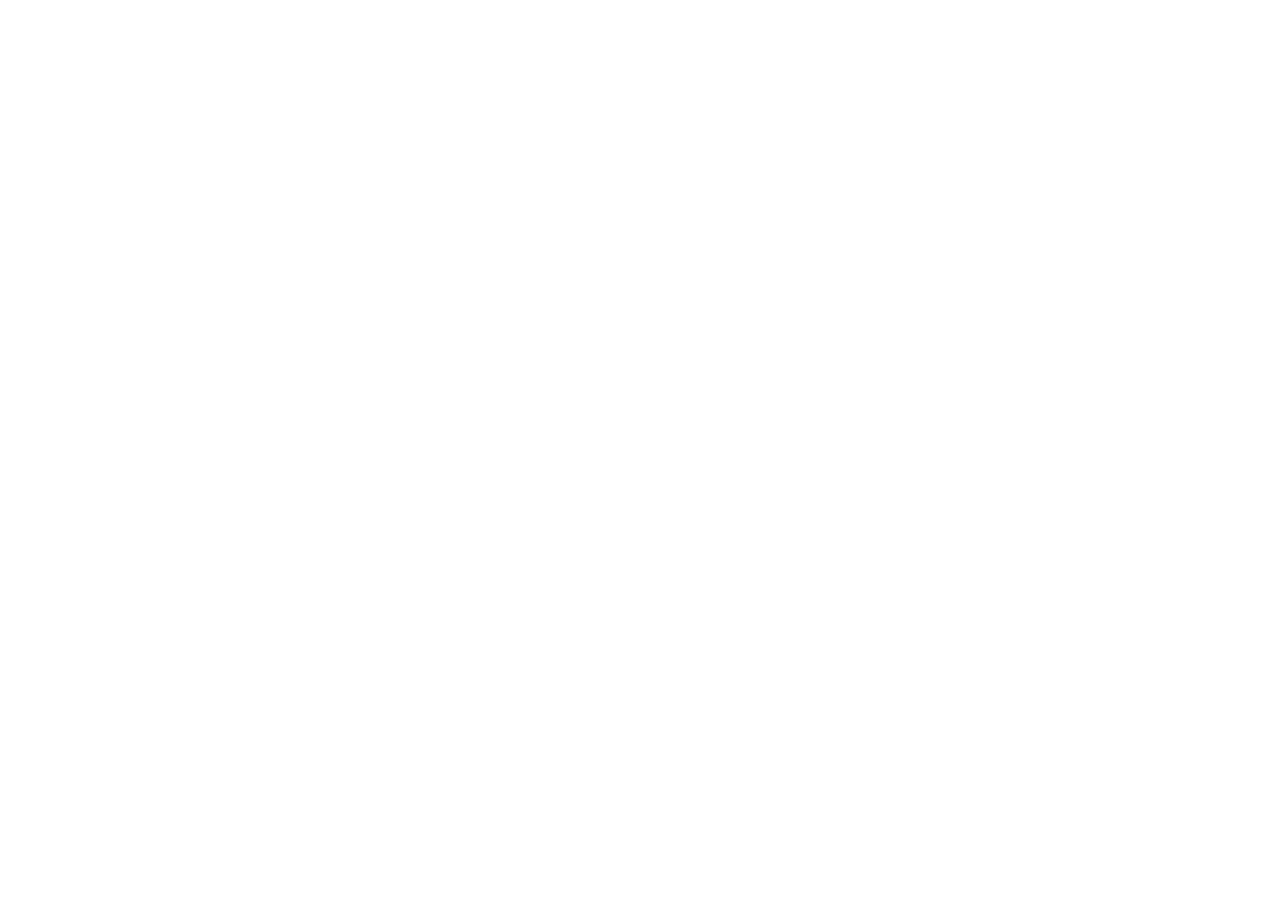
==== index.html @ 85443483 "Second Commit" ====
<!DOCTYPE html>
<html lang="en" >

<head>
  <meta charset="UTF-8">
  <title>ThreeJS Gradient</title>
      <link rel="stylesheet" href="css/style.css">
</head>

<body>
  <div id="canvas"></div>
  <script src='https://cdnjs.cloudflare.com/ajax/libs/three.js/98/three.min.js'></script>
  <script src="https://cdnjs.cloudflare.com/ajax/libs/tween.js/17.2.0/Tween.min.js"></script>
  <script src='http://cdnjs.cloudflare.com/ajax/libs/jquery/2.1.3/jquery.min.js'></script>
  <script src='http://cdnjs.cloudflare.com/ajax/libs/dat-gui/0.5/dat.gui.min.js'></script>
  <script src='js/OBJLoader.js'></script>
  <script src='js/MTLLoader.js'></script>
  <script  src="js/index.js"></script>
</body>
</html>
---- css/style.css ----
html {
  width: 100%;
  height: 100%;

  /*background: #11e8bb; /* Old browsers */
  /*background: -moz-linear-gradient(top,  #11e8bb 0%, #8200c9 100%); /* FF3.6-15 */
  /*background: -webkit-linear-gradient(top,  #11e8bb 0%,#8200c9 100%); /* Chrome10-25,Safari5.1-6 */
  /*background: linear-gradient(to bottom,  #11e8bb 0%,#8200c9 100%); /* W3C, IE10+, FF16+, Chrome26+, Opera12+, Safari7+ */
  /*filter: progid:DXImageTransform.Microsoft.gradient( startColorstr='#11e8bb', endColorstr='#8200c9',GradientType=0 ); /* IE6-9 */
}
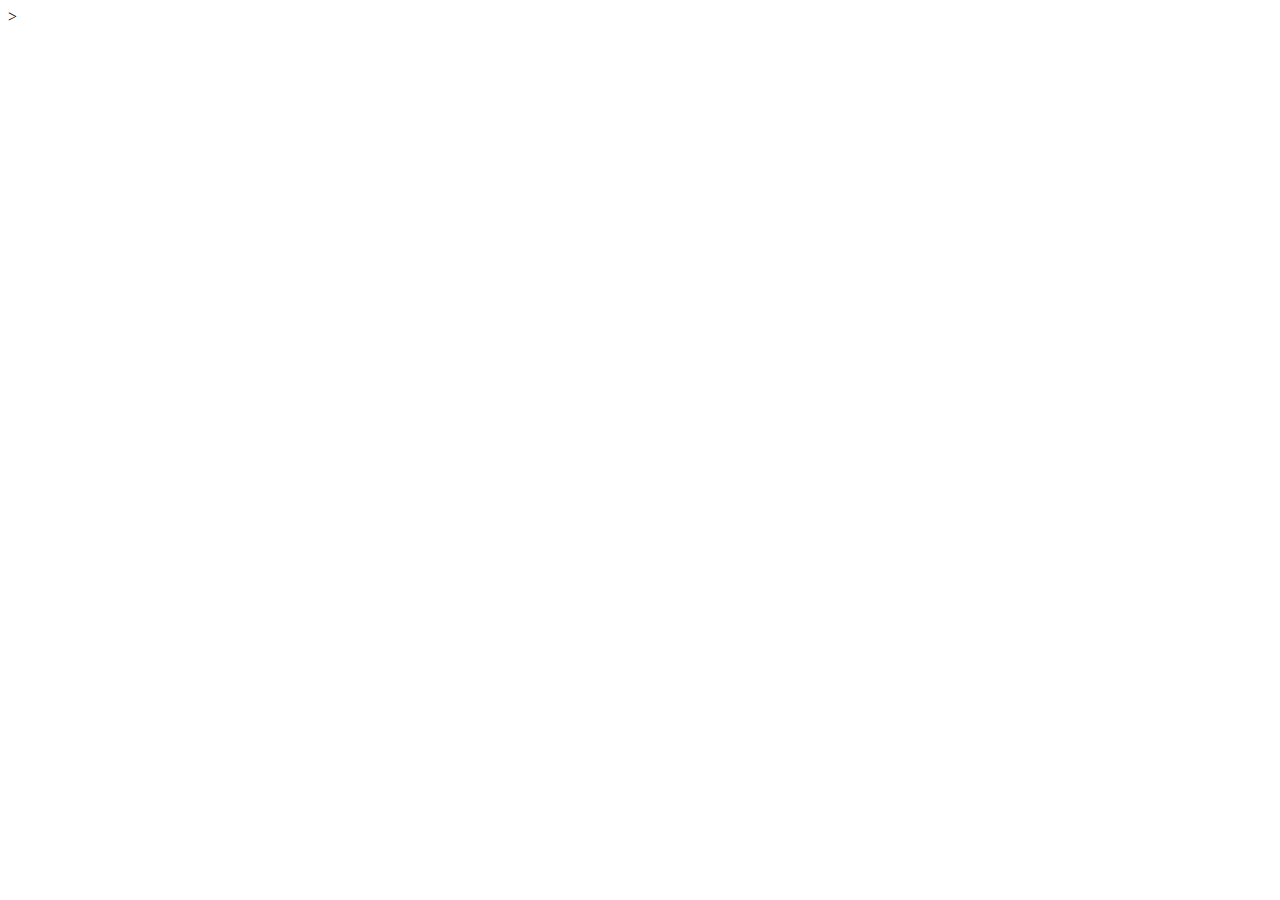
==== commit 1e45485c: "Sixth Commit" ====
--- a/index.html
+++ b/index.html
@@ -1,3 +1,4 @@
+
 <!DOCTYPE html>
 <html lang="en" >
 
@@ -9,12 +10,17 @@
 
 <body>
   <div id="canvas"></div>
-  <script src='https://cdnjs.cloudflare.com/ajax/libs/three.js/98/three.min.js'></script>
+  <script src='build/three.js'></script>
+	<script src='build/three.min.js'></script>
   <script src="https://cdnjs.cloudflare.com/ajax/libs/tween.js/17.2.0/Tween.min.js"></script>
-  <script src='http://cdnjs.cloudflare.com/ajax/libs/jquery/2.1.3/jquery.min.js'></script>
-  <script src='http://cdnjs.cloudflare.com/ajax/libs/dat-gui/0.5/dat.gui.min.js'></script>
+  <script src='http://cdnjs.cloudflare.com/ajax/libs/jquery/2.1.3/jquery.min.js'></script>>
+
   <script src='js/OBJLoader.js'></script>
   <script src='js/MTLLoader.js'></script>
+
+
+  <script src="js/FirstPersonControls.js"></script>
   <script  src="js/index.js"></script>
+
 </body>
 </html>
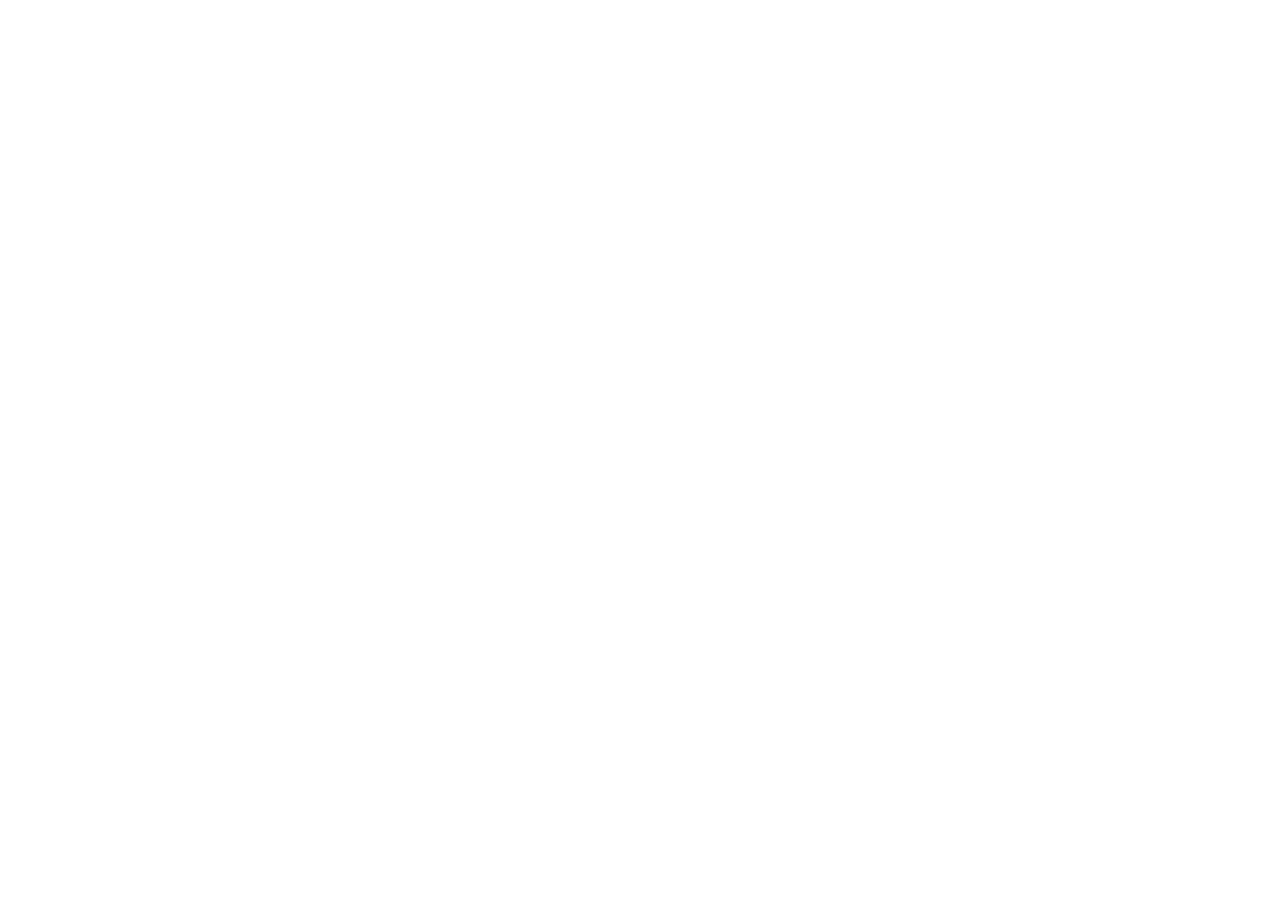
==== commit 24dc51b4: "Seventh Commit" ====
--- a/index.html
+++ b/index.html
@@ -1,26 +1,44 @@
+<!-- DAT505 - Jasmine Price - HTML Index -->
 
 <!DOCTYPE html>
 <html lang="en" >
 
 <head>
   <meta charset="UTF-8">
-  <title>ThreeJS Gradient</title>
-      <link rel="stylesheet" href="css/style.css">
+  <title>DAT505 - ThreeJS - Jasmine Price</title>
+    <link rel="stylesheet" href="css/style.css"> <!-- Link to the CSS Stylesheet -->
 </head>
 
 <body>
   <div id="canvas"></div>
-  <script src='build/three.js'></script>
-	<script src='build/three.min.js'></script>
-  <script src="https://cdnjs.cloudflare.com/ajax/libs/tween.js/17.2.0/Tween.min.js"></script>
-  <script src='http://cdnjs.cloudflare.com/ajax/libs/jquery/2.1.3/jquery.min.js'></script>>
+  <script src='build/three.js'></script> <!-- Link to three.js library -->
+  <script src="https://cdnjs.cloudflare.com/ajax/libs/tween.js/17.2.0/Tween.min.js"></script> <!-- Link to the Tween library, responsible for animated transitions -->
+  <!-- <script src='http://cdnjs.cloudflare.com/ajax/libs/jquery/2.1.3/jquery.min.js'></script> -->
+  <script src='js/OBJLoader.js'></script> <!-- Loader to load obj files - the objects created in Maya -->
+  <script src='js/MTLLoader.js'></script> <!-- Loader to load mtl files - the materials created in Maya -->
 
-  <script src='js/OBJLoader.js'></script>
-  <script src='js/MTLLoader.js'></script>
+  <!-- The code below allows for the fragment shader to be used and add a glow effect to an object -->
+  <script id="vertexShader" type="x-shader/x-vertex">
+    varying vec3 vNormal;
+    void main()
+    {
+        vNormal = normalize( normalMatrix * normal );
+        gl_Position = projectionMatrix * modelViewMatrix * vec4( position, 1.0 );
+    }
+    </script>
 
+    <!-- Fragment shader -->
+    <script id="fragmentShader" type="x-shader/x-vertex">
+    varying vec3 vNormal;
+    void main()
+    {
+    	float intensity = pow( 0.05 - dot( vNormal, vec3( 0.0, 0.0, 1.0 ) ), 2.5 );
+        gl_FragColor = vec4(0.95, 0.86, 0.4 ,1.0) * intensity;
+    }
+  </script>
 
-  <script src="js/FirstPersonControls.js"></script>
-  <script  src="js/index.js"></script>
+  <script src="js/FirstPersonControls.js"></script> <!-- Link to the controls library that allows the camera to follow the mouse position -->
+  <script  src="js/index.js"></script> <!-- Link to my Javascript file with the code in -->
 
 </body>
 </html>
--- a/css/style.css
+++ b/css/style.css
@@ -1,10 +1,7 @@
+/* DAT505 - Jasmine Price - StyleSheet */
+
+/* Setting the width and height to 100% */
 html {
   width: 100%;
   height: 100%;
-
-  /*background: #11e8bb; /* Old browsers */
-  /*background: -moz-linear-gradient(top,  #11e8bb 0%, #8200c9 100%); /* FF3.6-15 */
-  /*background: -webkit-linear-gradient(top,  #11e8bb 0%,#8200c9 100%); /* Chrome10-25,Safari5.1-6 */
-  /*background: linear-gradient(to bottom,  #11e8bb 0%,#8200c9 100%); /* W3C, IE10+, FF16+, Chrome26+, Opera12+, Safari7+ */
-  /*filter: progid:DXImageTransform.Microsoft.gradient( startColorstr='#11e8bb', endColorstr='#8200c9',GradientType=0 ); /* IE6-9 */
 }
